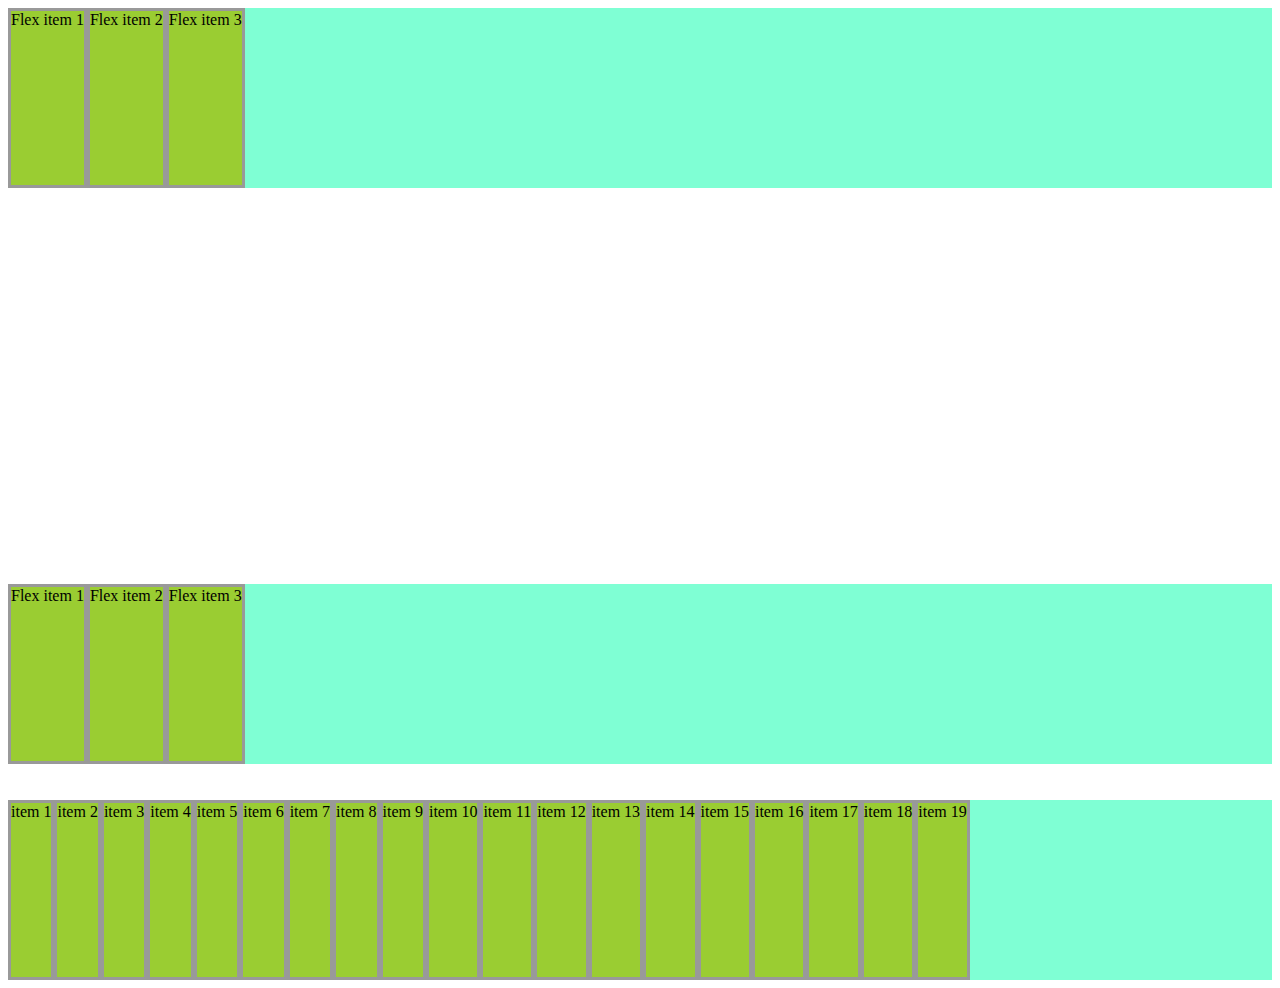
==== index.html @ 6f422014 "actualizo" ====
<!DOCTYPE html>
<html lang="en">
<head>
    <meta charset="UTF-8">
    <meta http-equiv="X-UA-Compatible" content="IE=edge">
    <meta name="viewport" content="width=device-width, initial-scale=1.0">
    <title>Flexbox</title>
    <style>
        *,
        *::after,
        *::before {
            box-sizing: border-box;
        }
.container {
    background-color: aquamarine;
    height: 20vh;

    display: flex;
    flex-direction: row;
    flex-wrap: nowrap;
    flex-flow: row nowrap; /*es un shortcut de flexdirection y flex-wrap*/
    justify-content: flex-start;
    align-items: stretch;
    align-content: flex-start;
}

.item {
    border: medium solid #999;
    background-color: yellowgreen;
    /*width: 20%;
    height: 20%;*/
    flex-grow: 0;
    /* Cuando la caja flexbox tenga espacio sobrante, es la habilidad o el factor de crecer, valor por
    defecto es 0, NO se aceptan valores negativos*/
    flex-shrink: 1;
        /* Cuando la caja flexbox NO tenga espacio sobrante, es la habilidad o el factor de encogerse, valor por
    defecto es 1, NO se aceptan valores negativos*/
    flex-basis: auto;
    flex-basis: 100px;

    /* Es el tamaño del elemento hijo dentro de la linea de la caja flexbox
    Si la caja Flexbox tiene direccion de fila, flex-basis representa el width
    Si la caja Flexbox tiene direccion de columna, flex-basis representa el height
    Valor por defecto auto   */

    flex: 0 1 auto;



}
/*
.item:nth-child(2),
.item:nth-child(17) {
    font-size: 250%;
}*/

    </style>
</head>
<body>
<section class="container">
    <div class="item">Flex item 1</div>
    <div class="item">Flex item 2</div>
    <div class="item">Flex item 3</div>
    
</section>
<br><br><br><br><br><br><br><br><br><br><br><br><br><br><br><br><br><br><br><br><br><br>
<section class="container">
   <div class="item">Flex item 1</div>
   <div class="item">Flex item 2</div>
   <div class="item">Flex item 3</div>
</section>
<br><br>
<section class="container">
    <article class="item">item 1</article>
    <article class="item">item 2</article>
    <article class="item">item 3</article>
    <article class="item">item 4</article>
    <article class="item">item 5</article>
    <article class="item">item 6</article>
    <article class="item">item 7</article>
    <article class="item">item 8</article>
    <article class="item">item 9</article>
    <article class="item">item 10</article>
    <article class="item">item 11</article>
    <article class="item">item 12</article>
    <article class="item">item 13</article>
    <article class="item">item 14</article>
    <article class="item">item 15</article>
    <article class="item">item 16</article>
    <article class="item">item 17</article>
    <article class="item">item 18</article>
    <article class="item">item 19</article>
</section>
</body>
</html>
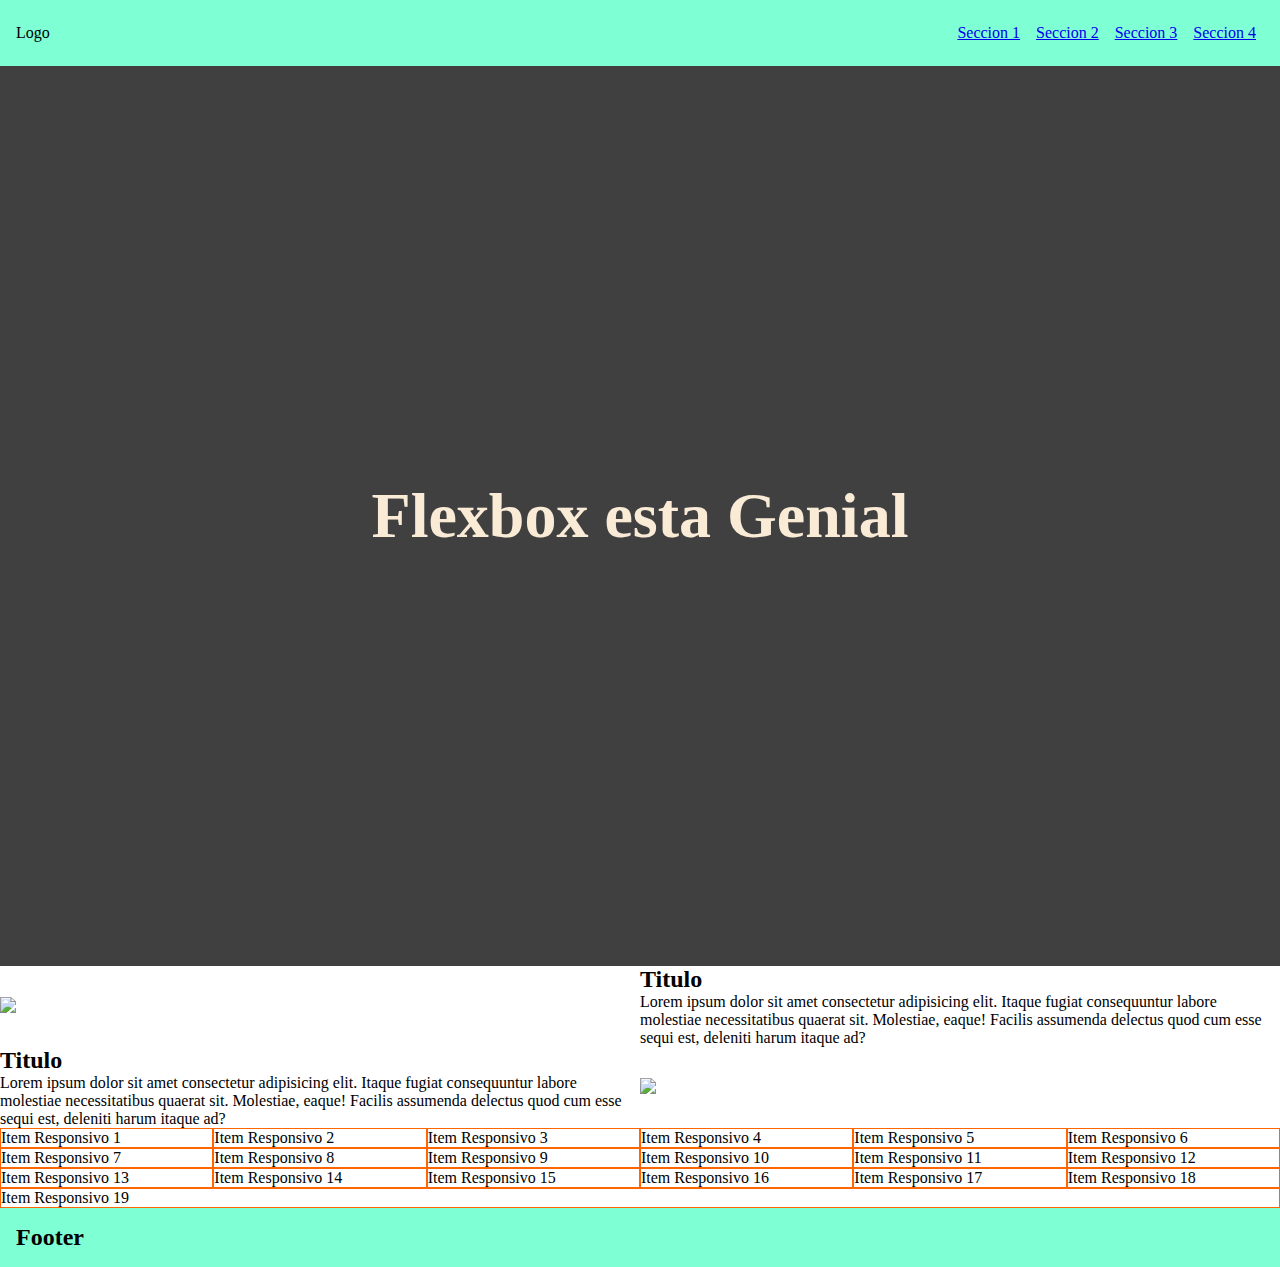
==== commit 2a76e351: "GRID" ====
--- a/index.html
+++ b/index.html
@@ -1,95 +1,232 @@
 <!DOCTYPE html>
-<html lang="en">
+<html lang="es">
 <head>
     <meta charset="UTF-8">
     <meta http-equiv="X-UA-Compatible" content="IE=edge">
     <meta name="viewport" content="width=device-width, initial-scale=1.0">
-    <title>Flexbox</title>
+    <title>Flexbox Grid Artesanal</title>
     <style>
         *,
         *::after,
         *::before {
             box-sizing: border-box;
-        }
-.container {
-    background-color: aquamarine;
-    height: 20vh;
-
+            margin: 0;
+            padding: 0;
+        }
+
+        .container {
+            margin: auto;
+            max-width: 1200px;
+        }
+        .publi {
+            display: flex;
+            flex-flow: column wrap;
+            border: thin solid #ccc;
+        }
+
+        .flex-container {
+            display: flex;
+            flex-flow: row wrap;
+        }
+
+        .flex-item {
+            
+            flex: 0 0 100%;
+        }
+
+        @media (min-width: 576px) {
+             .flex-item {
+                flex: 0 0 50%;
+             } 
+            }
+
+
+        @media (min-width: 768px) {
+            .flex-item {
+                flex: 0 0 33.33333333333%;
+             }
+            }
+
+
+        @media (min-width: 992px) {
+            .flex-item {
+                flex: 0 0 25%;
+             } 
+            }
+
+
+        @media (min-width: 1200px) {
+            .flex-item {
+                flex: 0 0 16.66666666667%;
+             }
+            }
+
+            body {
+                display: flex;
+                flex-direction: column;
+                min-height: 100vh;
+            }
+
+            img {
+                max-width: 100%;
+                height: auto;
+            }
+            main {
+                flex-grow: 1;
+            }
+
+            .titulares {
+                padding: 1rem;
+                background-color: aquamarine;
+                color: black;
+
+            }
+            .header {
+                display: flex;
+                flex-direction: column;
+                align-items: center;
+                text-align: center;
+            }
+
+
+
+            .menu ul {
+                list-style-type: none;
+            }
+
+.hero-image {
+    min-height: 100vh;
+    background-image: url("https://placeimg.com/1280/720/animals");
+    background-repeat: no-repeat;
+    color: antiquewhite;
+}
+
+.hero-image div {
+    min-height: inherit;
     display: flex;
-    flex-direction: row;
-    flex-wrap: nowrap;
-    flex-flow: row nowrap; /*es un shortcut de flexdirection y flex-wrap*/
-    justify-content: flex-start;
-    align-items: stretch;
-    align-content: flex-start;
-}
-
-.item {
-    border: medium solid #999;
-    background-color: yellowgreen;
-    /*width: 20%;
-    height: 20%;*/
-    flex-grow: 0;
-    /* Cuando la caja flexbox tenga espacio sobrante, es la habilidad o el factor de crecer, valor por
-    defecto es 0, NO se aceptan valores negativos*/
-    flex-shrink: 1;
-        /* Cuando la caja flexbox NO tenga espacio sobrante, es la habilidad o el factor de encogerse, valor por
-    defecto es 1, NO se aceptan valores negativos*/
-    flex-basis: auto;
-    flex-basis: 100px;
-
-    /* Es el tamaño del elemento hijo dentro de la linea de la caja flexbox
-    Si la caja Flexbox tiene direccion de fila, flex-basis representa el width
-    Si la caja Flexbox tiene direccion de columna, flex-basis representa el height
-    Valor por defecto auto   */
-
-    flex: 0 1 auto;
-
-
-
-}
-/*
-.item:nth-child(2),
-.item:nth-child(17) {
-    font-size: 250%;
-}*/
-
+    justify-content: center;
+    align-items: center;
+    text-align: center;
+    background-color: rgba(0,0,0, .75);
+}
+
+.hero-image h1 {
+    font-size: 5vw;
+}
+
+
+.flex-responsive {
+display: flex;
+flex-flow: row wrap;
+}
+
+.flex-responsive-item {
+    border: thin solid #f60;
+    flex: 1 1 200px;
+
+}
+
+            @media screen and (min-width: 1024px) {
+                .header {
+                    display: flex;
+                    flex-direction: row;
+                    justify-content: space-between;
+                }
+                
+            
+
+            .menu ul {
+                display: flex;
+            }
+
+            .menu li {
+                padding: .5rem;
+            }
+            
+            .flex-container {
+                display: flex;
+                align-items: center;
+
+            }
+
+            .flex-item {
+                flex: 0 0 50%;
+            }
+
+            .flex-order-1 {
+                order: 1;
+
+            }
+
+            .flex-row-reverse {
+                flex-direction: row-reverse;
+            }
+        
+        }
+            
     </style>
 </head>
 <body>
-<section class="container">
-    <div class="item">Flex item 1</div>
-    <div class="item">Flex item 2</div>
-    <div class="item">Flex item 3</div>
+    <header class="titulares header"><div class="logo">Logo</div>
+    <nav class="menu">
+        <ul>
+            <li><a href="#">Seccion 1</a></li>
+            <li><a href="#">Seccion 2</a></li>
+            <li><a href="#">Seccion 3</a></li>
+            <li><a href="#">Seccion 4</a></li>
+        </ul>
+    </nav>
+
     
-</section>
-<br><br><br><br><br><br><br><br><br><br><br><br><br><br><br><br><br><br><br><br><br><br>
-<section class="container">
-   <div class="item">Flex item 1</div>
-   <div class="item">Flex item 2</div>
-   <div class="item">Flex item 3</div>
-</section>
-<br><br>
-<section class="container">
-    <article class="item">item 1</article>
-    <article class="item">item 2</article>
-    <article class="item">item 3</article>
-    <article class="item">item 4</article>
-    <article class="item">item 5</article>
-    <article class="item">item 6</article>
-    <article class="item">item 7</article>
-    <article class="item">item 8</article>
-    <article class="item">item 9</article>
-    <article class="item">item 10</article>
-    <article class="item">item 11</article>
-    <article class="item">item 12</article>
-    <article class="item">item 13</article>
-    <article class="item">item 14</article>
-    <article class="item">item 15</article>
-    <article class="item">item 16</article>
-    <article class="item">item 17</article>
-    <article class="item">item 18</article>
-    <article class="item">item 19</article>
-</section>
+    </header>
+    
+
+    <main>
+        <article class="hero-image">
+           <div><h1>Flexbox esta Genial</h1> </div>
+        </article>
+        <section class="flex-container flex-row-reverse">
+            <article class="flex-item">
+                <h2>Titulo</h2>
+                <p>Lorem ipsum dolor sit amet consectetur adipisicing elit. Itaque fugiat consequuntur labore molestiae necessitatibus quaerat sit. Molestiae, eaque! Facilis assumenda delectus quod cum esse sequi est, deleniti harum itaque ad?</p>
+            </article>
+            <article class="flex-item">
+                <img src="https://placeimg.com/400/400/people">
+            </article>
+        </section>
+        <section class="flex-container">
+            <article class="flex-item">
+                <h2>Titulo</h2>
+                <p>Lorem ipsum dolor sit amet consectetur adipisicing elit. Itaque fugiat consequuntur labore molestiae necessitatibus quaerat sit. Molestiae, eaque! Facilis assumenda delectus quod cum esse sequi est, deleniti harum itaque ad?</p>
+            </article>
+            <article class="flex-item">
+                <img src="https://placeimg.com/400/400/any">
+            </article>
+        </section>
+        <section class="flex-responsive">
+            <article class="flex-responsive-item">Item Responsivo 1</article>
+            <article class="flex-responsive-item">Item Responsivo 2</article>
+            <article class="flex-responsive-item">Item Responsivo 3</article>
+            <article class="flex-responsive-item">Item Responsivo 4</article>
+            <article class="flex-responsive-item">Item Responsivo 5</article>
+            <article class="flex-responsive-item">Item Responsivo 6</article>
+            <article class="flex-responsive-item">Item Responsivo 7</article>
+            <article class="flex-responsive-item">Item Responsivo 8</article>
+            <article class="flex-responsive-item">Item Responsivo 9</article>
+            <article class="flex-responsive-item">Item Responsivo 10</article>
+            <article class="flex-responsive-item">Item Responsivo 11</article>
+            <article class="flex-responsive-item">Item Responsivo 12</article>
+            <article class="flex-responsive-item">Item Responsivo 13</article>
+            <article class="flex-responsive-item">Item Responsivo 14</article>
+            <article class="flex-responsive-item">Item Responsivo 15</article>
+            <article class="flex-responsive-item">Item Responsivo 16</article>
+            <article class="flex-responsive-item">Item Responsivo 17</article>
+            <article class="flex-responsive-item">Item Responsivo 18</article>
+            <article class="flex-responsive-item">Item Responsivo 19</article>
+        </section>
+
+    </main>
+    <footer class="titulares"><h2>Footer</h2></footer>
 </body>
+
 </html>